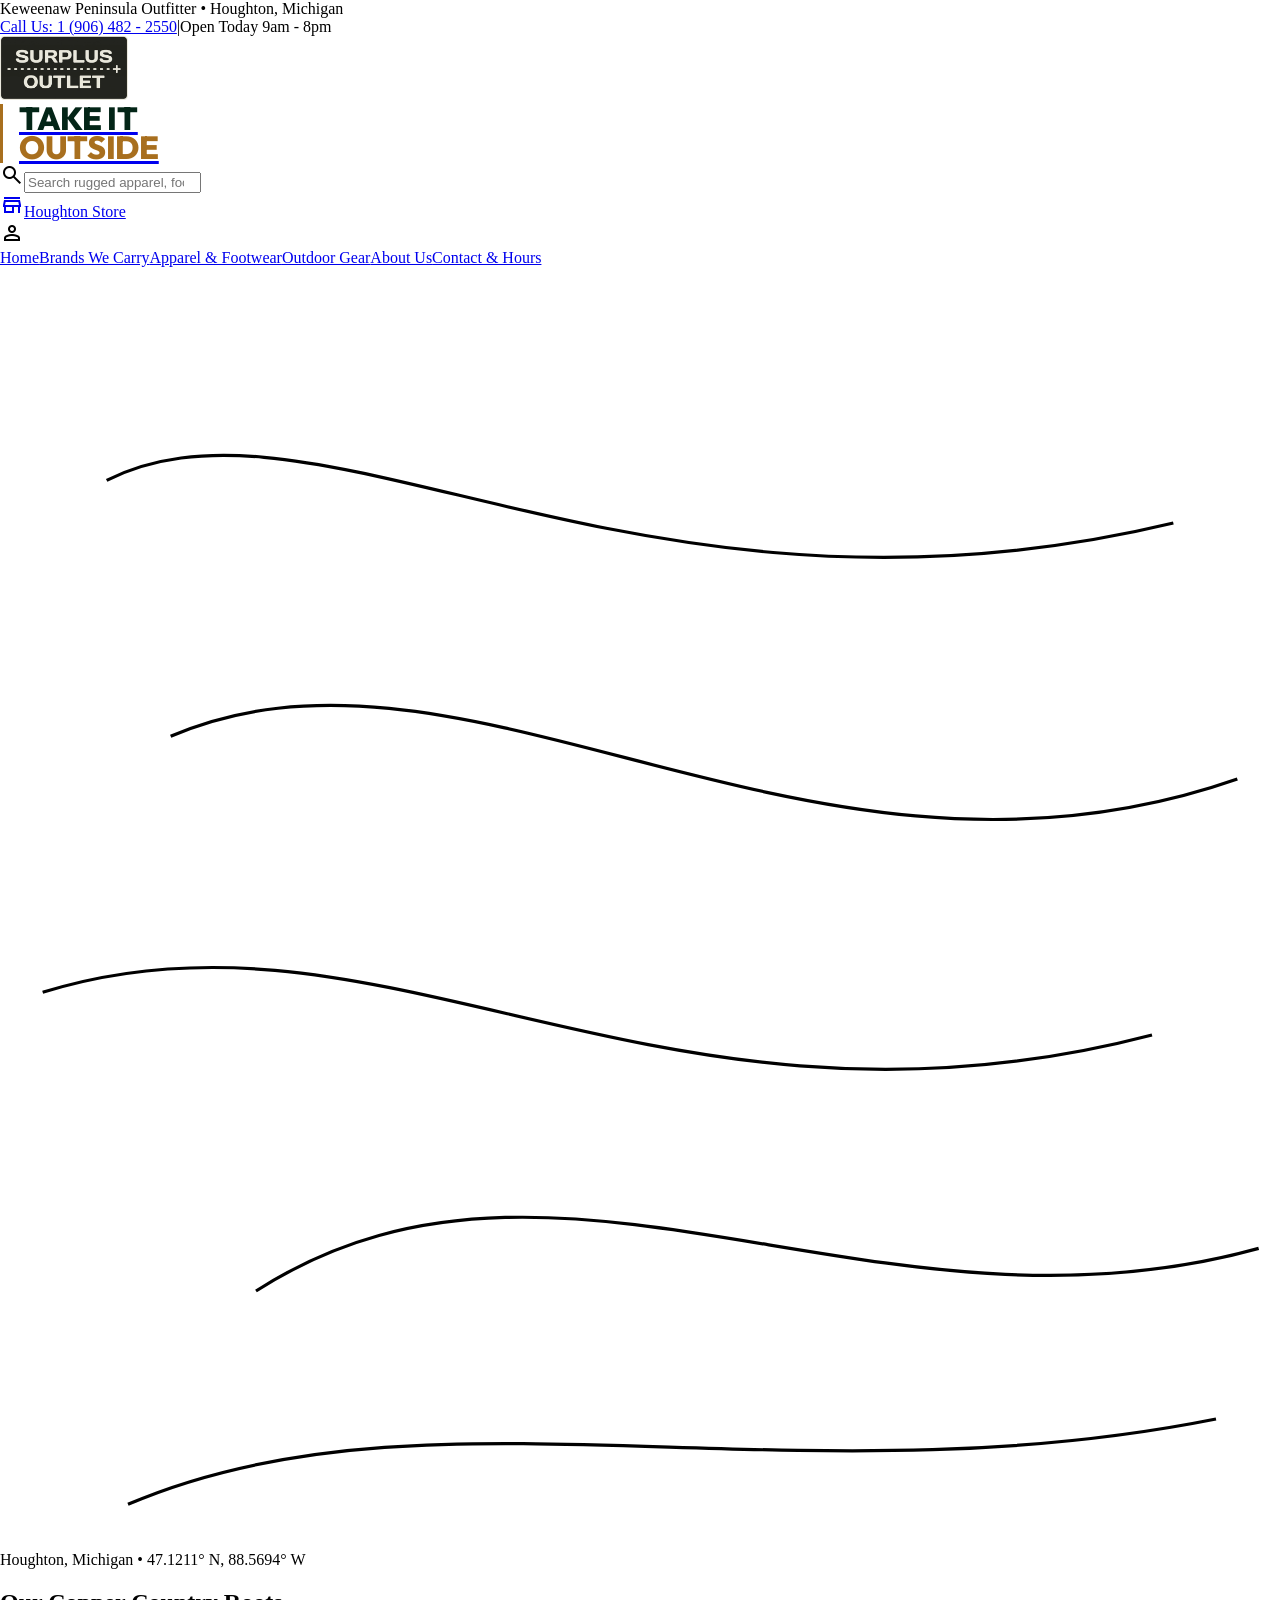
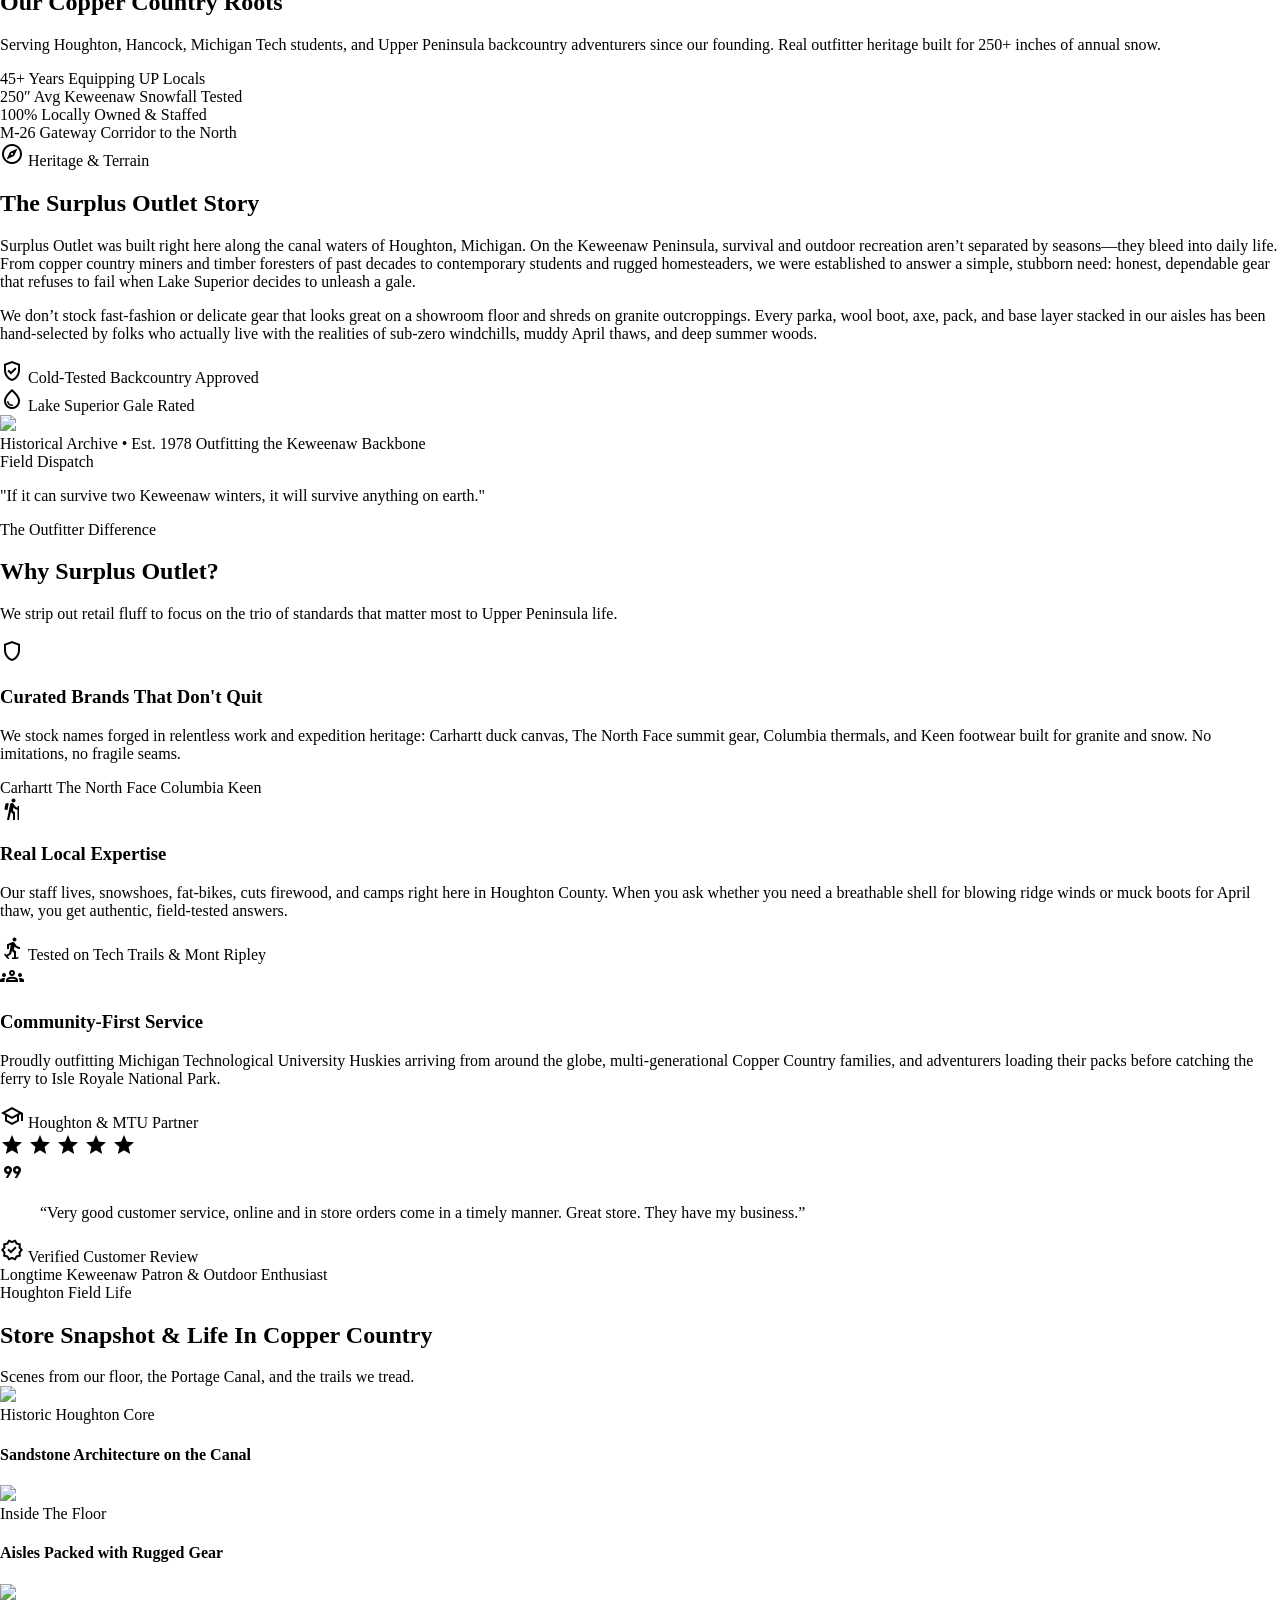
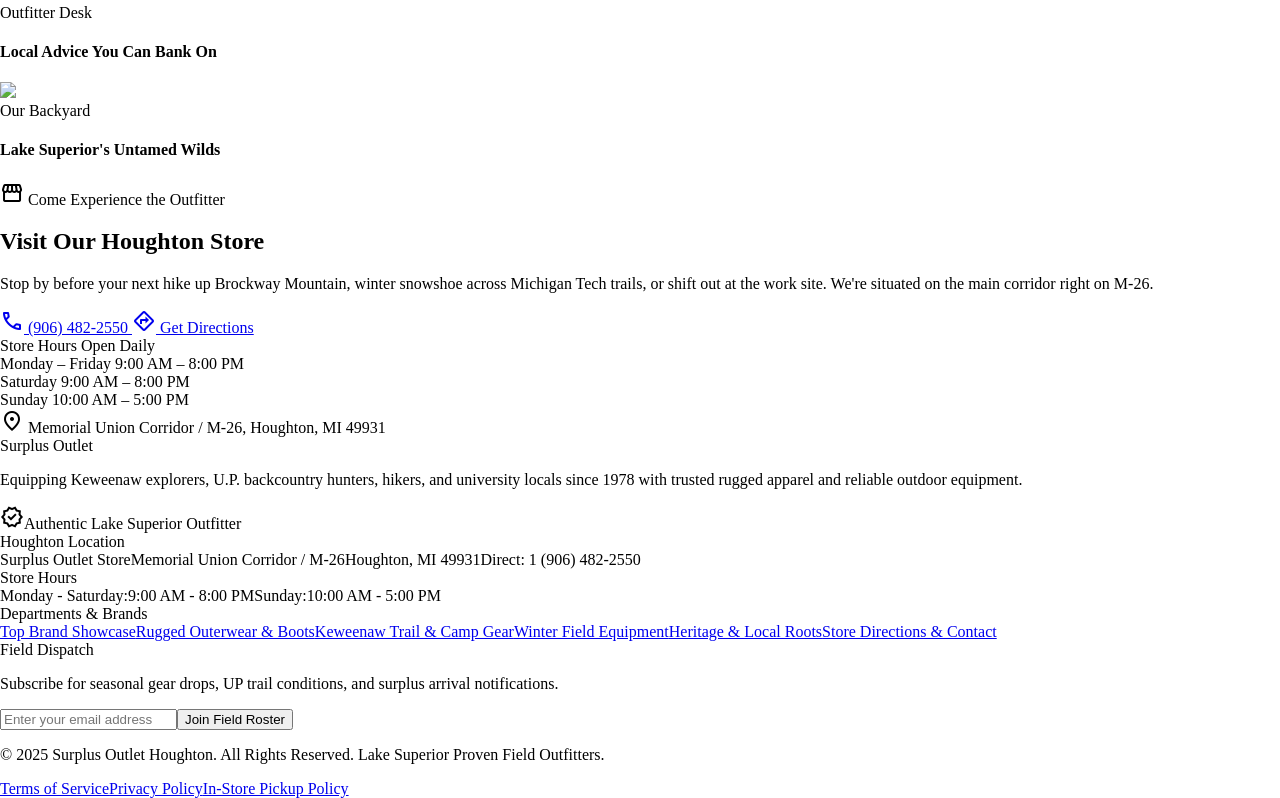
==== surplus-outlet/about.html @ 8b872e1f "Surplus Outlet prototype site from Google Stitch exports Stitch together the six exported pages (hom" ====
<!DOCTYPE html>

<html lang="en"><head><meta charset="utf-8"/><meta content="width=device-width, initial-scale=1.0" name="viewport"/><meta content="web_standard" name="shell-type"/><link href="https://fonts.googleapis.com/css2?family=Material+Symbols+Outlined:opsz,wght,FILL,GRAD@20..48,100..700,0..1,-50..200" rel="stylesheet"/><link href="https://fonts.googleapis.com" rel="preconnect"/><link crossorigin="" href="https://fonts.gstatic.com" rel="preconnect"/><link href="https://fonts.googleapis.com/css2?family=Outfit:wght@600;700&amp;family=Plus+Jakarta+Sans:wght@400;600&amp;display=swap" rel="stylesheet"/>
<link href="https://fonts.googleapis.com/css2?family=Material+Symbols+Outlined:wght,FILL@100..700,0..1&amp;display=swap" rel="stylesheet"/>
<link href="https://fonts.googleapis.com/css2?family=Material+Symbols+Outlined:wght,FILL@100..700,0..1&amp;display=swap" rel="stylesheet"/><style>@layer base{html,body{margin:0;padding:0;}body{overscroll-behavior:none;}main>:first-child{margin-top:0!important;}main>:last-child{margin-bottom:0!important;}}::-webkit-scrollbar{display:none;}</style><script src="https://cdn.tailwindcss.com"></script><script id="tailwind-config">tailwind.config = { darkMode: "class", theme: { extend: { "colors": { "on-secondary-fixed-variant": "#41484c", "primary": "#032517", "on-surface-variant": "#424843", "surface-bright": "#fbf9f4", "surface-container": "#f0eee9", "border-subtle": "#E2DDD5", "surface-container-lowest": "#ffffff", "on-tertiary-fixed": "#2a1800", "surface-container-high": "#eae8e3", "secondary-container": "#dbe0e6", "primary-container": "#1b3b2b", "on-secondary-fixed": "#161c20", "inverse-primary": "#abcfb8", "on-tertiary-fixed-variant": "#643f00", "primary-fixed": "#c7ebd4", "on-primary": "#ffffff", "outline": "#727973", "slate-surface": "#161B1E", "inverse-surface": "#30312e", "surface-container-low": "#f5f3ee", "tertiary": "#301c00", "on-secondary": "#ffffff", "surface": "#fbf9f4", "secondary-fixed-dim": "#c1c7cc", "surface-container-highest": "#e4e2dd", "on-surface": "#1b1c19", "surface-variant": "#e4e2dd", "timber-bark": "#5C4328", "trail-gold-hover": "#A86F1E", "tertiary-fixed": "#ffddb5", "canvas-paper": "#FAF8F5", "surface-dim": "#dbdad5", "on-error": "#ffffff", "on-error-container": "#93000a", "background": "#fbf9f4", "on-tertiary": "#ffffff", "tertiary-container": "#4c2f00", "error-container": "#ffdad6", "inverse-on-surface": "#f2f1ec", "outline-variant": "#c1c8c2", "on-primary-container": "#83a590", "on-background": "#1b1c19", "on-tertiary-container": "#d19133", "error": "#ba1a1a", "primary-fixed-dim": "#abcfb8", "on-primary-fixed-variant": "#2d4d3c", "tertiary-fixed-dim": "#ffb957", "secondary-fixed": "#dee3e8", "keweenaw-ice-blue": "#B9D2DF", "pine-deep": "#0E2419", "secondary": "#595f64", "surface-tint": "#456553", "on-primary-fixed": "#002113", "on-secondary-container": "#5d6368" }, "borderRadius": { "DEFAULT": "0.125rem", "lg": "0.25rem", "xl": "0.5rem", "full": "0.75rem" }, "spacing": { "gutter": "1.5rem", "space-xs": "0.25rem", "space-lg": "1.5rem", "gutter-mobile": "1rem", "margin": "2.5rem", "margin-mobile": "1.25rem", "space-2xl": "4rem", "space-md": "1rem", "space-sm": "0.5rem", "space-xl": "2.5rem" }, "fontFamily": { "body-sm": [ "Plus Jakarta Sans" ], "title-md": [ "Plus Jakarta Sans" ], "display-lg": [ "Outfit" ], "headline-md": [ "Outfit" ], "label-lg": [ "Outfit" ], "display-lg-mobile": [ "Outfit" ], "headline-lg-mobile": [ "Outfit" ], "body-md": [ "Plus Jakarta Sans" ], "label-md": [ "Outfit" ], "body-lg": [ "Plus Jakarta Sans" ], "label-sm": [ "Outfit" ], "headline-lg": [ "Outfit" ], "headline-sm": [ "Outfit" ] }, "fontSize": { "body-sm": [ "12px", { "lineHeight": "18px", "fontWeight": "400" } ], "title-md": [ "18px", { "lineHeight": "26px", "fontWeight": "600" } ], "display-lg": [ "48px", { "lineHeight": "56px", "fontWeight": "700" } ], "headline-md": [ "24px", { "lineHeight": "32px", "fontWeight": "600" } ], "label-lg": [ "14px", { "lineHeight": "20px", "fontWeight": "600" } ], "display-lg-mobile": [ "34px", { "lineHeight": "42px", "fontWeight": "700" } ], "headline-lg-mobile": [ "26px", { "lineHeight": "34px", "fontWeight": "700" } ], "body-md": [ "14px", { "lineHeight": "22px", "fontWeight": "400" } ], "label-md": [ "12px", { "lineHeight": "16px", "fontWeight": "600" } ], "body-lg": [ "16px", { "lineHeight": "26px", "fontWeight": "400" } ], "label-sm": [ "10px", { "lineHeight": "14px", "fontWeight": "700" } ], "headline-lg": [ "32px", { "lineHeight": "40px", "fontWeight": "700" } ], "headline-sm": [ "20px", { "lineHeight": "28px", "fontWeight": "600" } ] } } } };</script><link href="site.css" rel="stylesheet"/>
</head><body class="bg-surface font-body-md text-body-md text-on-surface min-h-screen"><header class="fixed top-0 left-0 w-full z-50 bg-canvas-paper/95 backdrop-blur-md shadow-[0_1px_8px_rgba(0,0,0,0.04)]"><div class="bg-primary text-on-primary py-1 px-margin-mobile md:px-margin text-label-sm font-label-sm tracking-wider uppercase flex justify-between items-center"><div class="flex items-center gap-space-sm"><span>Keweenaw Peninsula Outfitter • Houghton, Michigan</span></div><div class="flex items-center gap-space-lg"><a class="hover:text-primary-fixed transition-colors" href="tel:19064822550">Call Us: 1 (906) 482 - 2550</a><span class="hidden md:inline-block text-outline-variant">|</span><span class="hidden md:flex items-center gap-space-xs text-on-tertiary-container"><span class="w-2 h-2 rounded-full bg-tertiary-fixed-dim inline-block animate-pulse"></span>Open Today 9am - 8pm</span></div></div><div class="h-20 w-full px-margin-mobile md:px-margin flex items-center justify-between gap-space-md"><a aria-label="Surplus Outlet home" class="flex items-center gap-space-md shrink-0" href="index.html"><img alt="Surplus Outlet" class="h-16 w-auto object-contain shrink-0" height="64" src="logo.jpg" width="128"/><span class="so-tagline"><span>Take It</span> <span class="so-tagline__accent">Outside</span></span></a><div class="hidden lg:flex items-center flex-1 max-w-md mx-space-lg"><div class="relative w-full"><span class="material-symbols-outlined absolute left-3 top-1/2 -translate-y-1/2 text-outline text-[20px]">search</span><input class="w-full pl-10 pr-4 py-2 bg-surface-container-lowest rounded-lg font-body-sm text-body-sm text-on-surface placeholder:text-outline focus:outline-none focus:ring-1 focus:ring-primary shadow-[0_1px_4px_rgba(0,0,0,0.04)]" placeholder="Search rugged apparel, footwear, outdoor gear..." type="search"/></div></div><div class="flex items-center gap-space-md shrink-0"><a class="hidden xl:flex items-center gap-space-xs px-3 py-1.5 rounded-lg bg-surface-container-high text-on-surface hover:bg-surface-container-highest transition-colors" data-path="contact" href="contact.html"><span class="material-symbols-outlined text-primary text-[18px]">store</span><span class="font-label-md text-label-md">Houghton Store</span></a><div class="w-8 h-8 rounded-full bg-primary flex items-center justify-center"><span class="material-symbols-outlined text-on-primary text-[18px]">person</span></div></div></div><div class="w-full px-margin-mobile md:px-margin pb-3"><nav aria-label="Primary" class="flex items-center gap-space-lg overflow-x-auto whitespace-nowrap" id="primary-nav" data-active-classes="bg-primary-container text-on-primary font-headline-sm rounded-lg"><a class="font-label-lg text-label-lg text-on-surface-variant hover:text-on-surface transition-colors py-1 px-2 rounded-lg" data-path="home" href="index.html">Home</a><a class="font-label-lg text-label-lg text-on-surface-variant hover:text-on-surface transition-colors py-1 px-2 rounded-lg" data-path="brands" href="brands.html">Brands We Carry</a><a class="font-label-lg text-label-lg text-on-surface-variant hover:text-on-surface transition-colors py-1 px-2 rounded-lg" data-path="apparel-footwear" href="apparel.html">Apparel &amp; Footwear</a><a class="font-label-lg text-label-lg text-on-surface-variant hover:text-on-surface transition-colors py-1 px-2 rounded-lg" data-path="outdoor-gear" href="gear.html">Outdoor Gear</a><a aria-current="page" class="font-label-lg text-label-lg transition-colors py-1 px-2 rounded-lg bg-primary-container text-on-primary" data-path="about" href="about.html">About Us</a><a class="font-label-lg text-label-lg text-on-surface-variant hover:text-on-surface transition-colors py-1 px-2 rounded-lg" data-path="contact" href="contact.html">Contact &amp; Hours</a></nav></div></header><main class="w-full pt-36 bg-surface"><div class="flex flex-col w-full">
<!-- Immersive Roots Banner Section -->
<section class="relative w-full -mt-36 pt-44 pb-space-2xl bg-primary text-on-primary overflow-hidden">
<div class="absolute inset-0 opacity-25 mix-blend-luminosity bg-cover bg-center" data-alt="Atmospheric wide angle landscape of the Keweenaw Peninsula during early winter, towering snow-laden balsam fir pines, frozen rugged sandstone shoreline of Lake Superior with dramatic moody overcast Nordic clouds and muted copper light." style="background-image: url('https://lh3.googleusercontent.com/aida-public/[base64]')"></div>
<div class="absolute inset-0 bg-gradient-to-t from-primary via-primary/80 to-transparent"></div>
<!-- Atmospheric SVG Topographic Contour Lines -->
<svg class="absolute right-0 top-0 w-1/2 h-full opacity-10 pointer-events-none text-canvas-paper" fill="none" stroke="currentColor" stroke-width="1.5" viewbox="0 0 600 600">
<path d="M50,100 C150,50 300,180 550,120 M80,220 C220,160 380,310 580,240 M20,340 C180,290 310,420 540,360 M120,480 C260,390 410,510 590,460 M60,580 C200,520 370,580 570,540"></path>
</svg>
<div class="relative w-full px-margin-mobile md:px-margin max-w-7xl mx-auto flex flex-col gap-space-lg">
<div class="flex items-center gap-space-sm">
<span class="inline-flex items-center justify-center w-2 h-2 rounded-full bg-tertiary-fixed-dim animate-ping"></span>
<span class="font-label-sm text-label-sm uppercase tracking-widest text-keweenaw-ice-blue">Houghton, Michigan • 47.1211° N, 88.5694° W</span>
</div>
<div class="max-w-4xl flex flex-col gap-space-sm">
<h1 class="font-display-lg text-display-lg tracking-tight uppercase text-canvas-paper leading-tight">
          Our Copper Country Roots
        </h1>
<p class="font-body-lg text-body-lg text-primary-fixed max-w-2xl leading-relaxed">
          Serving Houghton, Hancock, Michigan Tech students, and Upper Peninsula backcountry adventurers since our founding. Real outfitter heritage built for 250+ inches of annual snow.
        </p>
</div>
<!-- Quick Proof Bar -->
<div class="grid grid-cols-2 md:grid-cols-4 gap-space-md pt-space-lg">
<div class="bg-primary-container/80 backdrop-blur p-space-md rounded-xl flex flex-col gap-1 shadow-sm">
<span class="font-headline-lg text-headline-lg text-tertiary-fixed font-bold leading-none">45+</span>
<span class="font-label-sm text-label-sm text-secondary-fixed-dim uppercase tracking-wider">Years Equipping UP Locals</span>
</div>
<div class="bg-primary-container/80 backdrop-blur p-space-md rounded-xl flex flex-col gap-1 shadow-sm">
<span class="font-headline-lg text-headline-lg text-keweenaw-ice-blue font-bold leading-none">250″</span>
<span class="font-label-sm text-label-sm text-secondary-fixed-dim uppercase tracking-wider">Avg Keweenaw Snowfall Tested</span>
</div>
<div class="bg-primary-container/80 backdrop-blur p-space-md rounded-xl flex flex-col gap-1 shadow-sm">
<span class="font-headline-lg text-headline-lg text-tertiary-fixed font-bold leading-none">100%</span>
<span class="font-label-sm text-label-sm text-secondary-fixed-dim uppercase tracking-wider">Locally Owned &amp; Staffed</span>
</div>
<div class="bg-primary-container/80 backdrop-blur p-space-md rounded-xl flex flex-col gap-1 shadow-sm">
<span class="font-headline-lg text-headline-lg text-keweenaw-ice-blue font-bold leading-none">M-26</span>
<span class="font-label-sm text-label-sm text-secondary-fixed-dim uppercase tracking-wider">Gateway Corridor to the North</span>
</div>
</div>
</div>
</section>
<!-- Narrative Split: The Surplus Outlet Story -->
<section class="w-full py-space-2xl px-margin-mobile md:px-margin max-w-7xl mx-auto">
<div class="grid grid-cols-1 lg:grid-cols-12 gap-space-xl items-center">
<!-- Story Narrative -->
<div class="lg:col-span-7 flex flex-col gap-space-md">
<div class="flex items-center gap-space-xs text-trail-gold-hover">
<span class="material-symbols-outlined text-[20px]">explore</span>
<span class="font-label-md text-label-md uppercase tracking-wider font-bold">Heritage &amp; Terrain</span>
</div>
<h2 class="font-headline-lg text-headline-lg uppercase text-primary tracking-tight">
          The Surplus Outlet Story
        </h2>
<div class="space-y-space-md font-body-lg text-body-lg text-on-surface-variant leading-relaxed">
<p>
            Surplus Outlet was built right here along the canal waters of Houghton, Michigan. On the Keweenaw Peninsula, survival and outdoor recreation aren’t separated by seasons—they bleed into daily life. From copper country miners and timber foresters of past decades to contemporary students and rugged homesteaders, we were established to answer a simple, stubborn need: honest, dependable gear that refuses to fail when Lake Superior decides to unleash a gale.
          </p>
<p>
            We don’t stock fast-fashion or delicate gear that looks great on a showroom floor and shreds on granite outcroppings. Every parka, wool boot, axe, pack, and base layer stacked in our aisles has been hand-selected by folks who actually live with the realities of sub-zero windchills, muddy April thaws, and deep summer woods.
          </p>
</div>
<div class="pt-space-sm flex flex-wrap gap-space-md items-center">
<div class="flex items-center gap-space-xs bg-surface-container-high px-4 py-2 rounded-lg text-primary">
<span class="material-symbols-outlined text-[18px]">verified_user</span>
<span class="font-label-md text-label-md font-semibold">Cold-Tested Backcountry Approved</span>
</div>
<div class="flex items-center gap-space-xs bg-surface-container-high px-4 py-2 rounded-lg text-primary">
<span class="material-symbols-outlined text-[18px]">water_drop</span>
<span class="font-label-md text-label-md font-semibold">Lake Superior Gale Rated</span>
</div>
</div>
</div>
<!-- Asymmetric Visual Stack -->
<div class="lg:col-span-5 relative">
<div class="relative w-full aspect-[4/5] rounded-xl overflow-hidden shadow-xl bg-surface-container-highest">
<img class="w-full h-full object-cover" data-alt="Close up archival-style photograph of heavy waxed canvas outfitter packs, rugged leather field boots with brass eyelets, and hand-forged tools arranged on a rustic weathered pine wood table in an authentic Upper Peninsula outfitter store." src="https://lh3.googleusercontent.com/aida-public/[base64]"/>
<div class="absolute inset-0 bg-gradient-to-t from-primary/80 via-transparent to-transparent"></div>
<div class="absolute bottom-6 left-6 right-6 text-on-primary flex flex-col gap-1">
<span class="font-label-sm text-label-sm uppercase tracking-widest text-tertiary-fixed">Historical Archive • Est. 1978</span>
<span class="font-title-md text-title-md font-semibold">Outfitting the Keweenaw Backbone</span>
</div>
</div>
<!-- Overlapping Badge Card -->
<div class="hidden md:flex -mt-12 ml-8 relative z-10 bg-canvas-paper p-space-md rounded-lg shadow-md max-w-xs flex-col gap-space-xs">
<span class="font-label-sm text-label-sm uppercase text-secondary font-bold">Field Dispatch</span>
<p class="font-body-sm text-body-sm text-on-surface">"If it can survive two Keweenaw winters, it will survive anything on earth."</p>
</div>
</div>
</div>
</section>
<!-- Interactive Pillars: "Why Surplus Outlet?" Bento Grid -->
<section class="w-full bg-surface-container-low py-space-2xl px-margin-mobile md:px-margin">
<div class="max-w-7xl mx-auto flex flex-col gap-space-xl">
<div class="flex flex-col md:flex-row md:items-end justify-between gap-space-md">
<div class="flex flex-col gap-space-xs max-w-2xl">
<span class="font-label-md text-label-md uppercase tracking-widest text-trail-gold-hover font-bold">The Outfitter Difference</span>
<h2 class="font-headline-lg text-headline-lg uppercase text-primary tracking-tight">Why Surplus Outlet?</h2>
</div>
<p class="font-body-md text-body-md text-on-surface-variant max-w-md">
          We strip out retail fluff to focus on the trio of standards that matter most to Upper Peninsula life.
        </p>
</div>
<div class="grid grid-cols-1 md:grid-cols-3 gap-space-lg">
<!-- Pillar 1 -->
<div class="bg-surface-container-lowest p-space-lg rounded-xl flex flex-col justify-between shadow-sm hover:shadow-md transition-shadow">
<div class="flex flex-col gap-space-md">
<div class="w-12 h-12 rounded-lg bg-primary-fixed flex items-center justify-center text-on-primary-fixed">
<span class="material-symbols-outlined text-[28px]">shield</span>
</div>
<div class="flex flex-col gap-space-xs">
<h3 class="font-title-md text-title-md text-primary">Curated Brands That Don't Quit</h3>
<p class="font-body-md text-body-md text-on-surface-variant leading-relaxed">
                We stock names forged in relentless work and expedition heritage: Carhartt duck canvas, The North Face summit gear, Columbia thermals, and Keen footwear built for granite and snow. No imitations, no fragile seams.
              </p>
</div>
</div>
<div class="mt-space-lg pt-space-md bg-surface-container rounded-lg p-space-sm flex flex-wrap gap-2 text-on-surface">
<span class="font-label-sm text-label-sm bg-surface-container-lowest px-2 py-1 rounded">Carhartt</span>
<span class="font-label-sm text-label-sm bg-surface-container-lowest px-2 py-1 rounded">The North Face</span>
<span class="font-label-sm text-label-sm bg-surface-container-lowest px-2 py-1 rounded">Columbia</span>
<span class="font-label-sm text-label-sm bg-surface-container-lowest px-2 py-1 rounded">Keen</span>
</div>
</div>
<!-- Pillar 2 -->
<div class="bg-surface-container-lowest p-space-lg rounded-xl flex flex-col justify-between shadow-sm hover:shadow-md transition-shadow">
<div class="flex flex-col gap-space-md">
<div class="w-12 h-12 rounded-lg bg-secondary-container flex items-center justify-center text-primary">
<span class="material-symbols-outlined text-[28px]">hiking</span>
</div>
<div class="flex flex-col gap-space-xs">
<h3 class="font-title-md text-title-md text-primary">Real Local Expertise</h3>
<p class="font-body-md text-body-md text-on-surface-variant leading-relaxed">
                Our staff lives, snowshoes, fat-bikes, cuts firewood, and camps right here in Houghton County. When you ask whether you need a breathable shell for blowing ridge winds or muck boots for April thaw, you get authentic, field-tested answers.
              </p>
</div>
</div>
<div class="mt-space-lg pt-space-md flex items-center gap-space-sm text-on-surface">
<span class="material-symbols-outlined text-primary text-[20px]">snowshoeing</span>
<span class="font-label-sm text-label-sm uppercase tracking-wider text-secondary">Tested on Tech Trails &amp; Mont Ripley</span>
</div>
</div>
<!-- Pillar 3 -->
<div class="bg-surface-container-lowest p-space-lg rounded-xl flex flex-col justify-between shadow-sm hover:shadow-md transition-shadow">
<div class="flex flex-col gap-space-md">
<div class="w-12 h-12 rounded-lg bg-tertiary-fixed flex items-center justify-center text-on-tertiary-fixed">
<span class="material-symbols-outlined text-[28px]">groups</span>
</div>
<div class="flex flex-col gap-space-xs">
<h3 class="font-title-md text-title-md text-primary">Community-First Service</h3>
<p class="font-body-md text-body-md text-on-surface-variant leading-relaxed">
                Proudly outfitting Michigan Technological University Huskies arriving from around the globe, multi-generational Copper Country families, and adventurers loading their packs before catching the ferry to Isle Royale National Park.
              </p>
</div>
</div>
<div class="mt-space-lg pt-space-md flex items-center gap-space-sm text-on-surface">
<span class="material-symbols-outlined text-tertiary-container text-[20px]">school</span>
<span class="font-label-sm text-label-sm uppercase tracking-wider text-secondary">Houghton &amp; MTU Partner</span>
</div>
</div>
</div>
</div>
</section>
<!-- Customer Testimonial Spotlight -->
<section class="w-full bg-slate-surface text-canvas-paper py-space-2xl px-margin-mobile md:px-margin relative overflow-hidden">
<div class="max-w-5xl mx-auto flex flex-col items-center text-center gap-space-lg relative z-10">
<!-- Star Rating Strip -->
<div class="flex items-center gap-1 text-trail-gold-hover">
<span class="material-symbols-outlined text-[28px]" style="font-variation-settings: 'FILL' 1;">star</span>
<span class="material-symbols-outlined text-[28px]" style="font-variation-settings: 'FILL' 1;">star</span>
<span class="material-symbols-outlined text-[28px]" style="font-variation-settings: 'FILL' 1;">star</span>
<span class="material-symbols-outlined text-[28px]" style="font-variation-settings: 'FILL' 1;">star</span>
<span class="material-symbols-outlined text-[28px]" style="font-variation-settings: 'FILL' 1;">star</span>
</div>
<div class="relative">
<span class="material-symbols-outlined text-keweenaw-ice-blue/20 text-[96px] absolute -top-12 -left-12 pointer-events-none">format_quote</span>
<blockquote class="font-display-lg text-headline-lg md:text-display-lg font-bold text-canvas-paper tracking-tight leading-tight max-w-4xl">
          “Very good customer service, online and in store orders come in a timely manner. Great store. They have my business.”
        </blockquote>
</div>
<div class="flex flex-col items-center gap-1 pt-space-sm">
<div class="flex items-center gap-space-xs text-keweenaw-ice-blue">
<span class="material-symbols-outlined text-[18px]">verified</span>
<span class="font-label-lg text-label-lg font-semibold tracking-wide uppercase">Verified Customer Review</span>
</div>
<span class="font-body-sm text-body-sm text-secondary-fixed-dim">Longtime Keweenaw Patron &amp; Outdoor Enthusiast</span>
</div>
</div>
</section>
<!-- Store Snapshot & Photo Wall: Asymmetric Gallery -->
<section class="w-full py-space-2xl px-margin-mobile md:px-margin max-w-7xl mx-auto flex flex-col gap-space-xl">
<div class="flex flex-col md:flex-row md:items-end justify-between gap-space-md">
<div class="flex flex-col gap-space-xs">
<span class="font-label-md text-label-md uppercase tracking-widest text-trail-gold-hover font-bold">Houghton Field Life</span>
<h2 class="font-headline-lg text-headline-lg uppercase text-primary tracking-tight">Store Snapshot &amp; Life In Copper Country</h2>
</div>
<span class="font-body-sm text-body-sm text-secondary">Scenes from our floor, the Portage Canal, and the trails we tread.</span>
</div>
<!-- Gallery Grid -->
<div class="grid grid-cols-1 md:grid-cols-12 gap-space-md">
<!-- Historic Houghton Streetscape -->
<div class="md:col-span-7 relative h-80 rounded-xl overflow-hidden shadow-md group">
<img class="w-full h-full object-cover group-hover:scale-105 transition-transform duration-500" data-alt="Historic downtown Houghton, Michigan streetscape during crisp late autumn, red sandstone vintage brick storefront facades, snow flurries drifting across M-26 roadway with view of the Portage Lake Lift Bridge in distance." src="https://lh3.googleusercontent.com/aida-public/[base64]"/>
<div class="absolute inset-0 bg-gradient-to-t from-primary/80 via-transparent to-transparent"></div>
<div class="absolute bottom-4 left-4 right-4 text-on-primary">
<span class="font-label-sm text-label-sm uppercase tracking-wider text-keweenaw-ice-blue">Historic Houghton Core</span>
<h4 class="font-title-md text-title-md font-semibold">Sandstone Architecture on the Canal</h4>
</div>
</div>
<!-- Packed Aisles of Jackets and Boots -->
<div class="md:col-span-5 relative h-80 rounded-xl overflow-hidden shadow-md group">
<img class="w-full h-full object-cover group-hover:scale-105 transition-transform duration-500" data-alt="Dense, well-stocked retail aisles inside Surplus Outlet outfitter store in Houghton, heavy wool flannel shirts, rugged Carhartt work jackets on timber racks, waterproof winter hiking boots neatly lined on cedar shelves." src="https://lh3.googleusercontent.com/aida-public/[base64]"/>
<div class="absolute inset-0 bg-gradient-to-t from-primary/80 via-transparent to-transparent"></div>
<div class="absolute bottom-4 left-4 right-4 text-on-primary">
<span class="font-label-sm text-label-sm uppercase tracking-wider text-tertiary-fixed">Inside The Floor</span>
<h4 class="font-title-md text-title-md font-semibold">Aisles Packed with Rugged Gear</h4>
</div>
</div>
<!-- Friendly Outfitter Counter -->
<div class="md:col-span-5 relative h-72 rounded-xl overflow-hidden shadow-md group">
<img class="w-full h-full object-cover group-hover:scale-105 transition-transform duration-500" data-alt="Warm welcoming wooden checkout and outfitter consultation counter inside Surplus Outlet, friendly local staff wearing rugged vests greeting customer, compasses and maps on display under glass countertop." src="https://lh3.googleusercontent.com/aida-public/[base64]"/>
<div class="absolute inset-0 bg-gradient-to-t from-primary/80 via-transparent to-transparent"></div>
<div class="absolute bottom-4 left-4 right-4 text-on-primary">
<span class="font-label-sm text-label-sm uppercase tracking-wider text-keweenaw-ice-blue">Outfitter Desk</span>
<h4 class="font-title-md text-title-md font-semibold">Local Advice You Can Bank On</h4>
</div>
</div>
<!-- Lake Superior Shoreline -->
<div class="md:col-span-7 relative h-72 rounded-xl overflow-hidden shadow-md group">
<img class="w-full h-full object-cover group-hover:scale-105 transition-transform duration-500" data-alt="Dramatic shoreline of Lake Superior near Keweenaw Peninsula, dark churning cold blue waves breaking on basalt rocks with snow dusting evergreen pine trees along the wild rugged coastline." src="https://lh3.googleusercontent.com/aida-public/[base64]"/>
<div class="absolute inset-0 bg-gradient-to-t from-primary/80 via-transparent to-transparent"></div>
<div class="absolute bottom-4 left-4 right-4 text-on-primary">
<span class="font-label-sm text-label-sm uppercase tracking-wider text-tertiary-fixed">Our Backyard</span>
<h4 class="font-title-md text-title-md font-semibold">Lake Superior's Untamed Wilds</h4>
</div>
</div>
</div>
</section>
<!-- Visit Us Call to Action & Hours Card -->
<section class="w-full bg-surface-container py-space-2xl px-margin-mobile md:px-margin">
<div class="max-w-7xl mx-auto">
<div class="bg-primary text-on-primary rounded-xl p-space-xl md:p-space-2xl shadow-xl flex flex-col lg:flex-row gap-space-xl justify-between items-center relative overflow-hidden">
<!-- Background Scrim -->
<div class="absolute -right-20 -bottom-20 w-96 h-96 rounded-full bg-primary-container/40 blur-3xl pointer-events-none"></div>
<div class="flex flex-col gap-space-md max-w-xl z-10">
<div class="flex items-center gap-space-xs text-tertiary-fixed">
<span class="material-symbols-outlined text-[22px]">storefront</span>
<span class="font-label-md text-label-md uppercase tracking-widest font-bold">Come Experience the Outfitter</span>
</div>
<h2 class="font-headline-lg text-headline-lg tracking-tight uppercase text-canvas-paper">
            Visit Our Houghton Store
          </h2>
<p class="font-body-lg text-body-lg text-primary-fixed leading-relaxed">
            Stop by before your next hike up Brockway Mountain, winter snowshoe across Michigan Tech trails, or shift out at the work site. We're situated on the main corridor right on M-26.
          </p>
<div class="flex flex-wrap items-center gap-space-md pt-space-sm">
<a class="inline-flex items-center gap-space-xs px-6 py-3 bg-tertiary-fixed text-on-tertiary-fixed font-label-lg text-label-lg uppercase tracking-wider rounded-lg hover:bg-tertiary-fixed-dim transition-all shadow-md font-bold" href="tel:19064822550">
<span class="material-symbols-outlined text-[20px]">call</span>
              (906) 482-2550
            </a>
<a class="inline-flex items-center gap-space-xs px-6 py-3 bg-primary-container text-on-primary font-label-lg text-label-lg uppercase tracking-wider rounded-lg hover:bg-pine-deep transition-all" data-path="contact" href="contact.html">
<span class="material-symbols-outlined text-[20px]">directions</span>
              Get Directions
            </a>
</div>
</div>
<!-- Hours Breakdown Card -->
<div class="w-full lg:w-96 bg-canvas-paper text-on-surface rounded-xl p-space-lg shadow-lg flex flex-col gap-space-md z-10">
<div class="flex items-center justify-between">
<span class="font-label-lg text-label-lg uppercase text-primary font-bold">Store Hours</span>
<span class="inline-flex items-center gap-1 font-label-sm text-label-sm text-trail-gold-hover bg-tertiary-fixed/30 px-2 py-0.5 rounded">
<span class="w-2 h-2 rounded-full bg-trail-gold-hover"></span> Open Daily
            </span>
</div>
<div class="divide-y divide-border-subtle font-body-sm text-body-sm">
<div class="py-2.5 flex justify-between items-center">
<span class="font-semibold text-primary">Monday – Friday</span>
<span>9:00 AM – 8:00 PM</span>
</div>
<div class="py-2.5 flex justify-between items-center">
<span class="font-semibold text-primary">Saturday</span>
<span>9:00 AM – 8:00 PM</span>
</div>
<div class="py-2.5 flex justify-between items-center">
<span class="font-semibold text-primary">Sunday</span>
<span>10:00 AM – 5:00 PM</span>
</div>
</div>
<div class="bg-surface-container p-3 rounded-lg flex items-start gap-space-xs text-on-surface-variant font-body-sm text-body-sm">
<span class="material-symbols-outlined text-primary text-[18px] shrink-0 mt-0.5">location_on</span>
<span>Memorial Union Corridor / M-26, Houghton, MI 49931</span>
</div>
</div>
</div>
</div>
</section>
</div></main><footer class="w-full bg-slate-surface text-canvas-paper pt-space-2xl pb-space-xl"><div class="w-full px-margin-mobile md:px-margin"><div class="grid grid-cols-1 md:grid-cols-2 lg:grid-cols-4 gap-space-xl pb-space-2xl"><div class="flex flex-col gap-space-md"><div class="flex items-center gap-space-sm"><span class="font-headline-md text-headline-md tracking-tight uppercase text-keweenaw-ice-blue">Surplus Outlet</span></div><p class="font-body-sm text-body-sm text-secondary-fixed-dim leading-relaxed">Equipping Keweenaw explorers, U.P. backcountry hunters, hikers, and university locals since 1978 with trusted rugged apparel and reliable outdoor equipment.</p><div class="flex items-center gap-space-sm pt-space-sm"><span class="material-symbols-outlined text-tertiary-fixed-dim text-[20px]">verified</span><span class="font-label-md text-label-md text-tertiary-fixed">Authentic Lake Superior Outfitter</span></div></div><div class="flex flex-col gap-space-md"><span class="font-headline-sm text-headline-sm uppercase tracking-wider text-canvas-paper">Houghton Location</span><div class="flex flex-col gap-space-xs font-body-sm text-body-sm text-secondary-fixed-dim"><span class="text-canvas-paper font-title-md text-title-md">Surplus Outlet Store</span><span>Memorial Union Corridor / M-26</span><span>Houghton, MI 49931</span><span class="pt-2 font-label-md text-label-md text-keweenaw-ice-blue">Direct: 1 (906) 482-2550</span></div><div class="pt-space-xs"><span class="font-label-sm text-label-sm text-trail-gold-hover uppercase tracking-widest block mb-1">Store Hours</span><div class="grid grid-cols-2 gap-y-1 font-body-sm text-body-sm text-secondary-fixed-dim"><span>Monday - Saturday:</span><span class="text-canvas-paper font-label-md text-label-md">9:00 AM - 8:00 PM</span><span>Sunday:</span><span class="text-canvas-paper font-label-md text-label-md">10:00 AM - 5:00 PM</span></div></div></div><div class="flex flex-col gap-space-md"><span class="font-headline-sm text-headline-sm uppercase tracking-wider text-canvas-paper">Departments &amp; Brands</span><div class="flex flex-col gap-space-xs font-label-lg text-label-lg"><a class="text-secondary-fixed-dim hover:text-keweenaw-ice-blue transition-colors" data-path="brands" href="brands.html">Top Brand Showcase</a><a class="text-secondary-fixed-dim hover:text-keweenaw-ice-blue transition-colors" data-path="apparel-footwear" href="apparel.html">Rugged Outerwear &amp; Boots</a><a class="text-secondary-fixed-dim hover:text-keweenaw-ice-blue transition-colors" data-path="outdoor-gear" href="gear.html">Keweenaw Trail &amp; Camp Gear</a><a class="text-secondary-fixed-dim hover:text-keweenaw-ice-blue transition-colors" data-path="outdoor-gear" href="gear.html">Winter Field Equipment</a><a class="text-secondary-fixed-dim hover:text-keweenaw-ice-blue transition-colors" data-path="about" href="about.html">Heritage &amp; Local Roots</a><a class="text-secondary-fixed-dim hover:text-keweenaw-ice-blue transition-colors" data-path="contact" href="contact.html">Store Directions &amp; Contact</a></div></div><div class="flex flex-col gap-space-md"><span class="font-headline-sm text-headline-sm uppercase tracking-wider text-canvas-paper">Field Dispatch</span><p class="font-body-sm text-body-sm text-secondary-fixed-dim">Subscribe for seasonal gear drops, UP trail conditions, and surplus arrival notifications.</p><div class="flex flex-col gap-space-sm"><input class="w-full px-3 py-2 bg-surface-variant text-on-surface rounded-lg font-body-sm text-body-sm placeholder:text-outline focus:outline-none focus:ring-1 focus:ring-tertiary-fixed" placeholder="Enter your email address" type="email"/><button class="w-full py-2 bg-primary-container text-on-primary font-label-lg text-label-lg rounded-lg hover:bg-pine-deep hover:text-canvas-paper transition-all uppercase tracking-wide" type="button">Join Field Roster</button></div></div></div><div class="pt-space-lg flex flex-col md:flex-row justify-between items-center gap-space-md text-label-sm font-label-sm text-secondary-fixed-dim"><p>© 2025 Surplus Outlet Houghton. All Rights Reserved. Lake Superior Proven Field Outfitters.</p><div class="flex gap-space-lg"><a class="hover:text-canvas-paper transition-colors" href="#">Terms of Service</a><a class="hover:text-canvas-paper transition-colors" href="#">Privacy Policy</a><a class="hover:text-canvas-paper transition-colors" href="#">In-Store Pickup Policy</a></div></div></div></footer><script defer src="site.js"></script>
</body></html>
---- surplus-outlet/site.css ----
/* Shared styles for Surplus Outlet prototype pages.
   Plain CSS (not Tailwind) so it works alongside the Tailwind CDN build. */

:root {
  --so-header-h: 144px;
  --so-primary: #032517;
  --so-primary-container: #1b3b2b;
  --so-pine-deep: #0E2419;
  --so-canvas: #FAF8F5;
  --so-surface-high: #eae8e3;
  --so-on-surface: #1b1c19;
  --so-on-surface-variant: #424843;
  --so-gold: #ffb957;
  --so-gold-deep: #A86F1E;
}

html { scroll-behavior: smooth; }
[id] { scroll-margin-top: calc(var(--so-header-h) + 16px); }

/* Fade used by the brands filter */
@keyframes so-fade-in { from { opacity: 0; transform: translateY(6px); } to { opacity: 1; transform: none; } }
.animate-fadeIn, .animate-fade-in { animation: so-fade-in 0.3s ease-out; }

/* ---------- "Take It Outside" tagline lockup (beside the logo badge) ---------- */
.so-tagline {
  display: flex;
  flex-direction: column;
  justify-content: center;
  padding-left: 1rem;
  border-left: 3px solid var(--so-gold-deep);
  font-family: Outfit, sans-serif;
  font-weight: 800;
  font-size: 32px;
  line-height: 0.92;
  letter-spacing: -0.01em;
  text-transform: uppercase;
  white-space: nowrap;
  color: var(--so-primary);
}
.so-tagline__accent { color: var(--so-gold-deep); }

@media (max-width: 1023px) {
  .so-tagline { font-size: 20px; padding-left: 0.75rem; }
}
/* Narrow phones: drop the placeholder account icon so the tagline has room */
@media (max-width: 419px) {
  header .h-20 > div:last-child > .rounded-full { display: none; }
}
@media (max-width: 359px) {
  .so-tagline { font-size: 17px; padding-left: 0.6rem; }
}

/* ---------- Mobile navigation ---------- */
.so-menu-toggle {
  display: none;
  align-items: center;
  justify-content: center;
  width: 40px;
  height: 40px;
  border: 0;
  border-radius: 0.25rem;
  background: var(--so-surface-high);
  color: var(--so-primary);
  cursor: pointer;
}
.so-menu-toggle:hover { background: #e4e2dd; }
.so-menu-toggle:focus-visible { outline: 2px solid var(--so-primary); outline-offset: 2px; }

@media (max-width: 1023px) {
  .so-menu-toggle { display: inline-flex; flex-shrink: 0; }

  /* Let the logo/wordmark shrink so the menu button always fits */
  header .h-20 > a:first-child { min-width: 0; flex-shrink: 1; }

  /* Match main's top padding to the (shorter) mobile header. */
  body.so-js main { padding-top: var(--so-header-h) !important; }

  body.so-js .so-nav-row { display: none; }
  body.so-js header.so-nav-open .so-nav-row {
    display: block;
    position: absolute;
    top: 100%;
    left: 0;
    right: 0;
    padding: 0.5rem 1.25rem 1rem;
    background: var(--so-canvas);
    box-shadow: 0 12px 24px rgba(0, 0, 0, 0.12);
    border-top: 1px solid #E2DDD5;
  }
  body.so-js header.so-nav-open #primary-nav {
    flex-direction: column;
    align-items: stretch;
    gap: 0.25rem;
    overflow: visible;
  }
  body.so-js header.so-nav-open #primary-nav a {
    padding: 0.75rem 0.75rem;
    font-size: 16px;
  }
}

/* Dim page behind the open mobile menu */
.so-menu-backdrop {
  position: fixed;
  inset: 0;
  z-index: 40;
  background: rgba(22, 27, 30, 0.35);
}

/* ---------- Confirmation modal ---------- */
.so-modal {
  border: 0;
  padding: 0;
  border-radius: 0.5rem;
  width: min(440px, calc(100vw - 2.5rem));
  background: var(--so-canvas);
  color: var(--so-on-surface);
  box-shadow: 0 24px 60px rgba(0, 0, 0, 0.3);
}
.so-modal::backdrop { background: rgba(22, 27, 30, 0.6); backdrop-filter: blur(2px); }
.so-modal[open] { animation: so-fade-in 0.2s ease-out; }
.so-modal__body {
  display: flex;
  flex-direction: column;
  align-items: center;
  text-align: center;
  gap: 0.75rem;
  padding: 2rem 1.75rem 1.75rem;
}
.so-modal__icon {
  display: flex;
  align-items: center;
  justify-content: center;
  width: 56px;
  height: 56px;
  border-radius: 9999px;
  background: var(--so-primary-container);
  color: #fff;
}
.so-modal__icon .material-symbols-outlined { font-size: 28px; }
.so-modal__title {
  margin: 0.25rem 0 0;
  font-family: Outfit, sans-serif;
  font-size: 20px;
  line-height: 28px;
  font-weight: 600;
  text-transform: uppercase;
  color: var(--so-primary);
}
.so-modal__text {
  margin: 0;
  font-family: "Plus Jakarta Sans", sans-serif;
  font-size: 14px;
  line-height: 22px;
  color: var(--so-on-surface-variant);
}
.so-modal__btn {
  margin-top: 0.75rem;
  padding: 0.75rem 2rem;
  border: 0;
  border-radius: 0.25rem;
  background: var(--so-primary);
  color: #fff;
  font-family: Outfit, sans-serif;
  font-size: 14px;
  font-weight: 600;
  letter-spacing: 0.05em;
  text-transform: uppercase;
  cursor: pointer;
}
.so-modal__btn:hover { background: var(--so-pine-deep); }
.so-modal__btn:focus-visible { outline: 2px solid var(--so-gold); outline-offset: 2px; }

/* Inline error under the footer email field */
.so-field-error {
  margin: 0;
  font-size: 12px;
  color: #ffb4ab;
}
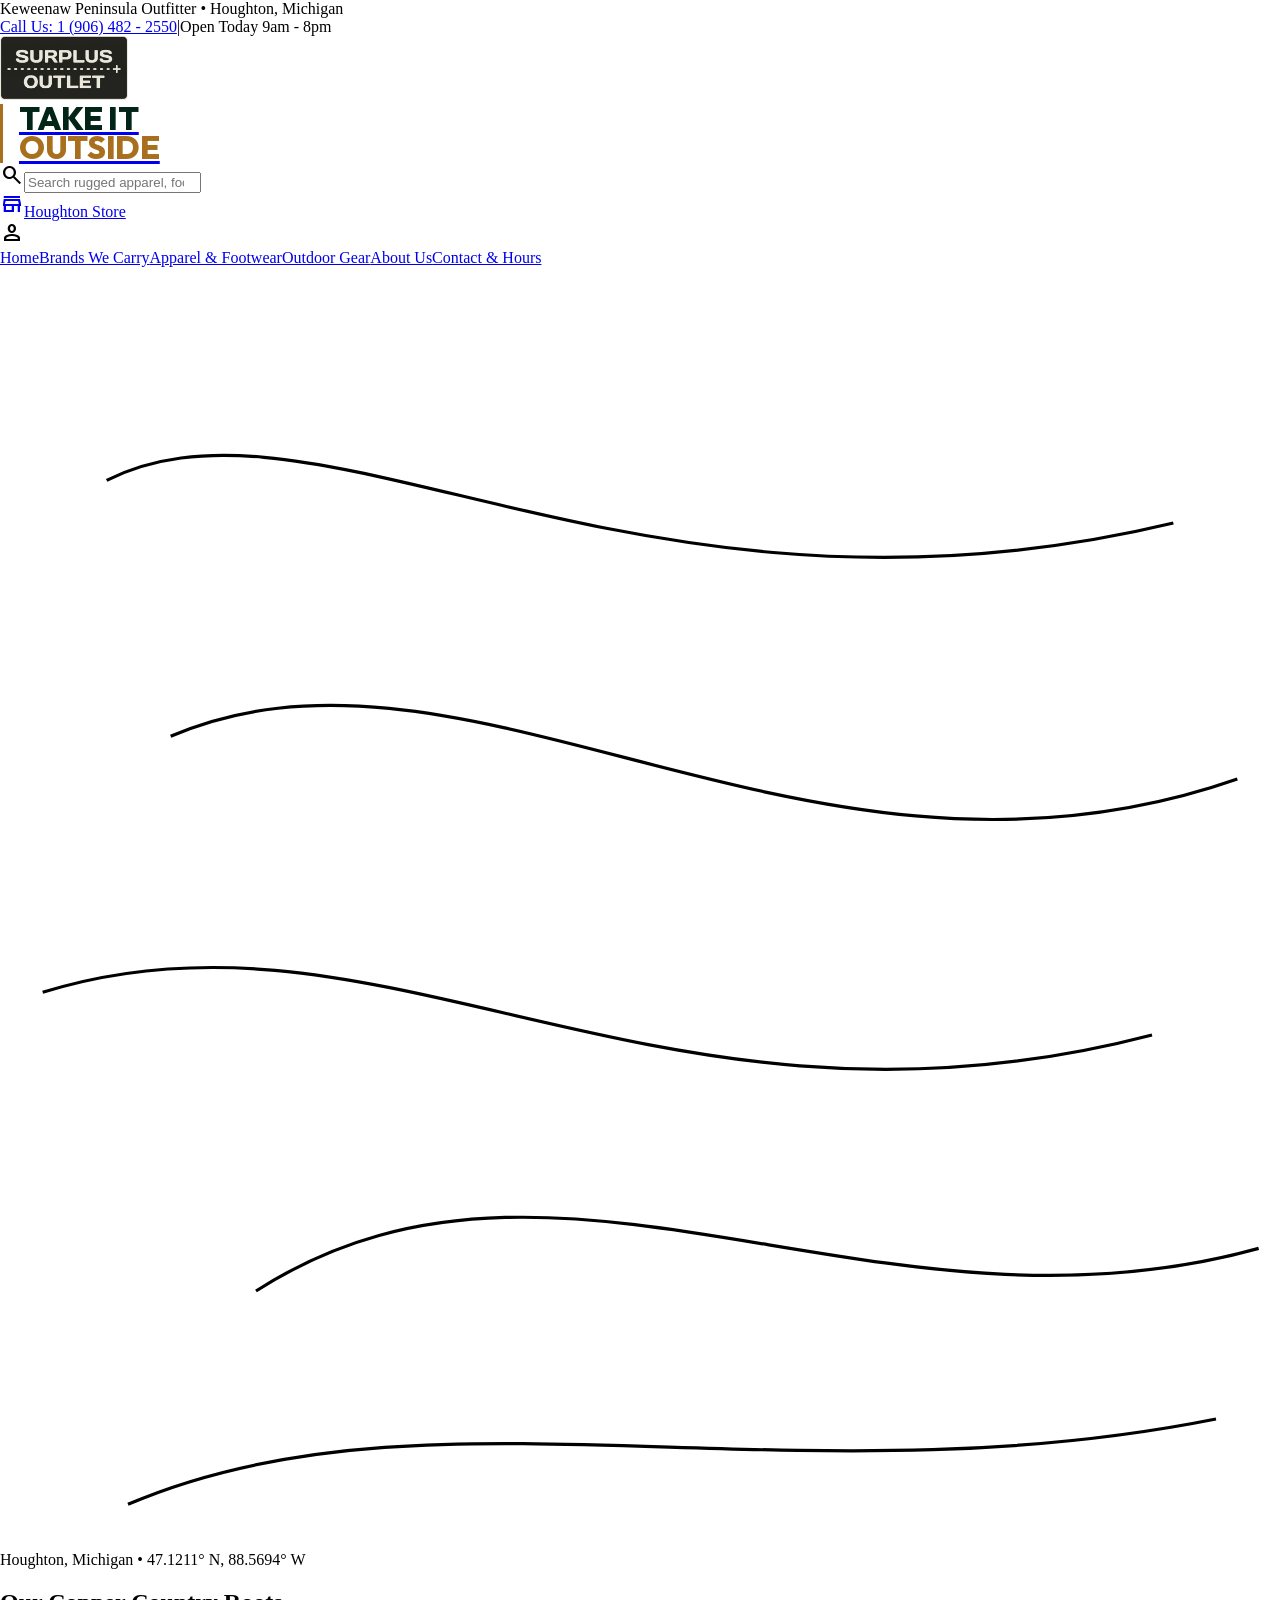
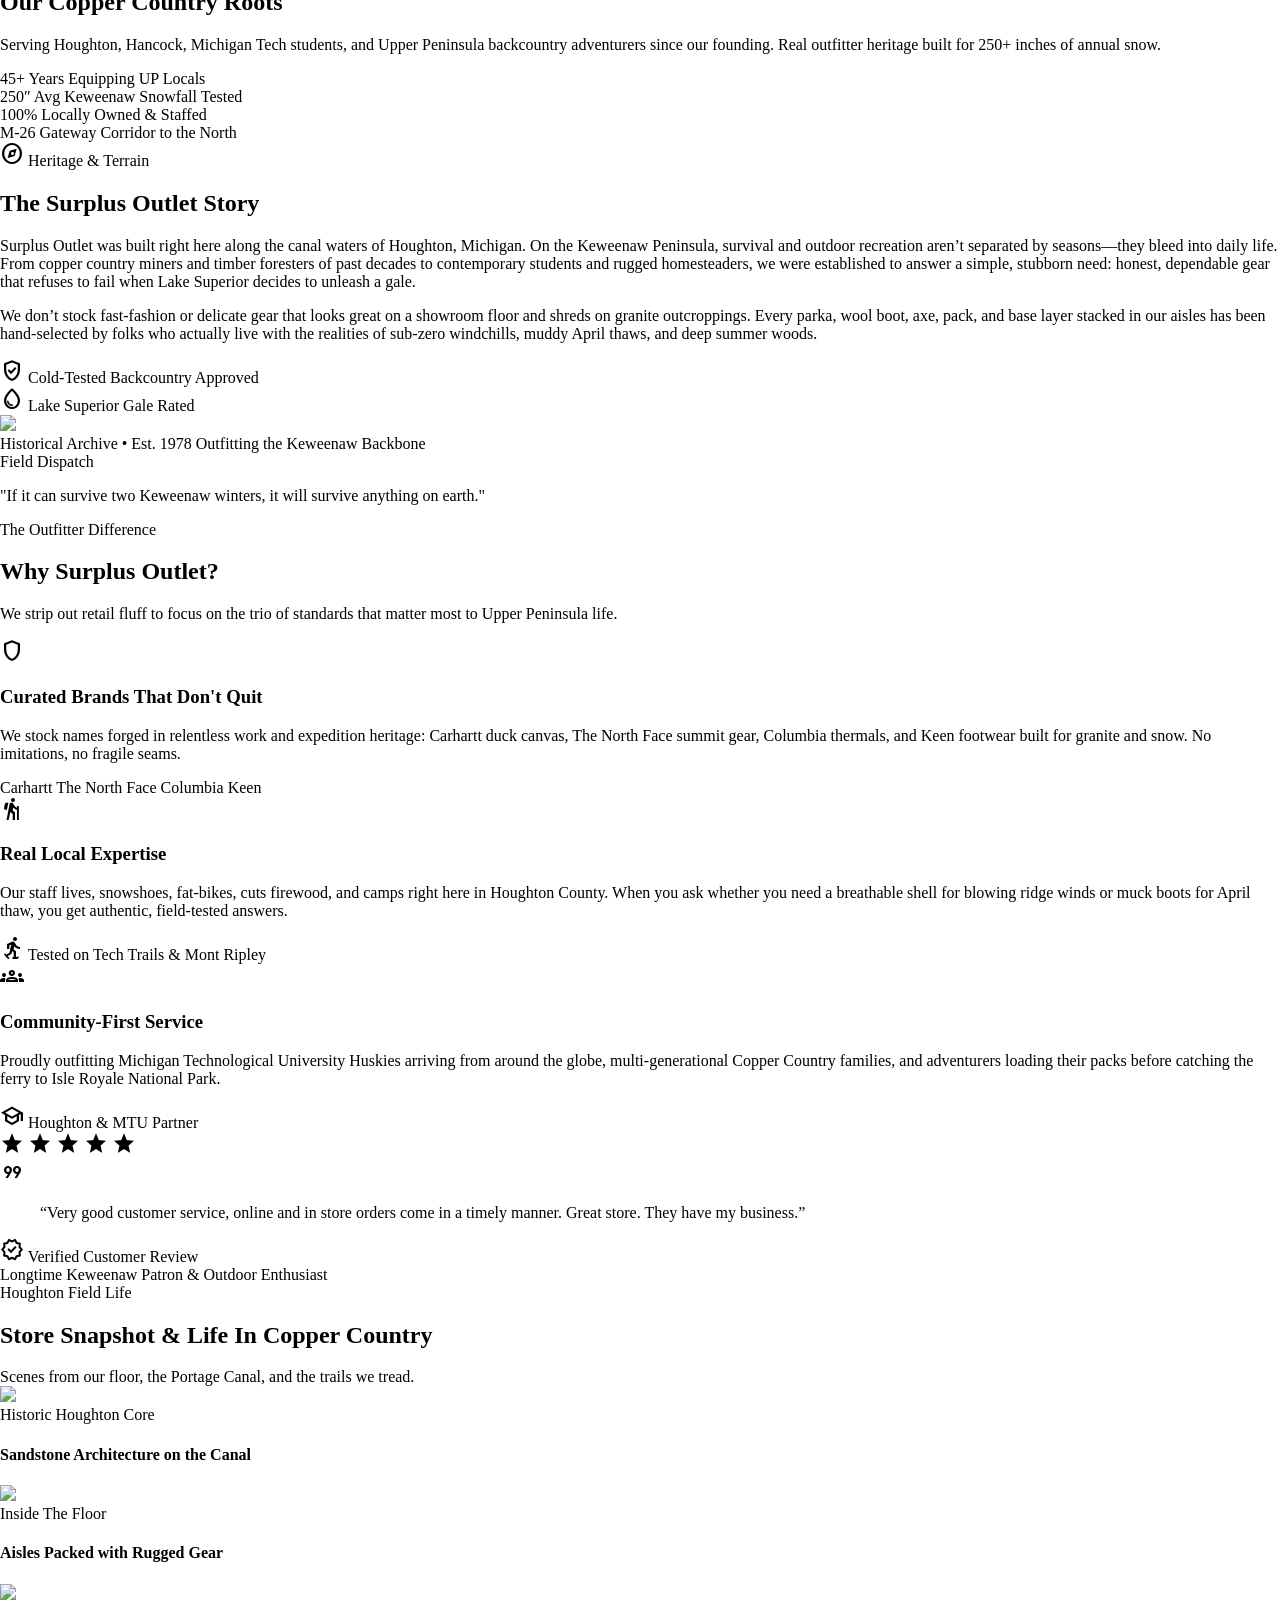
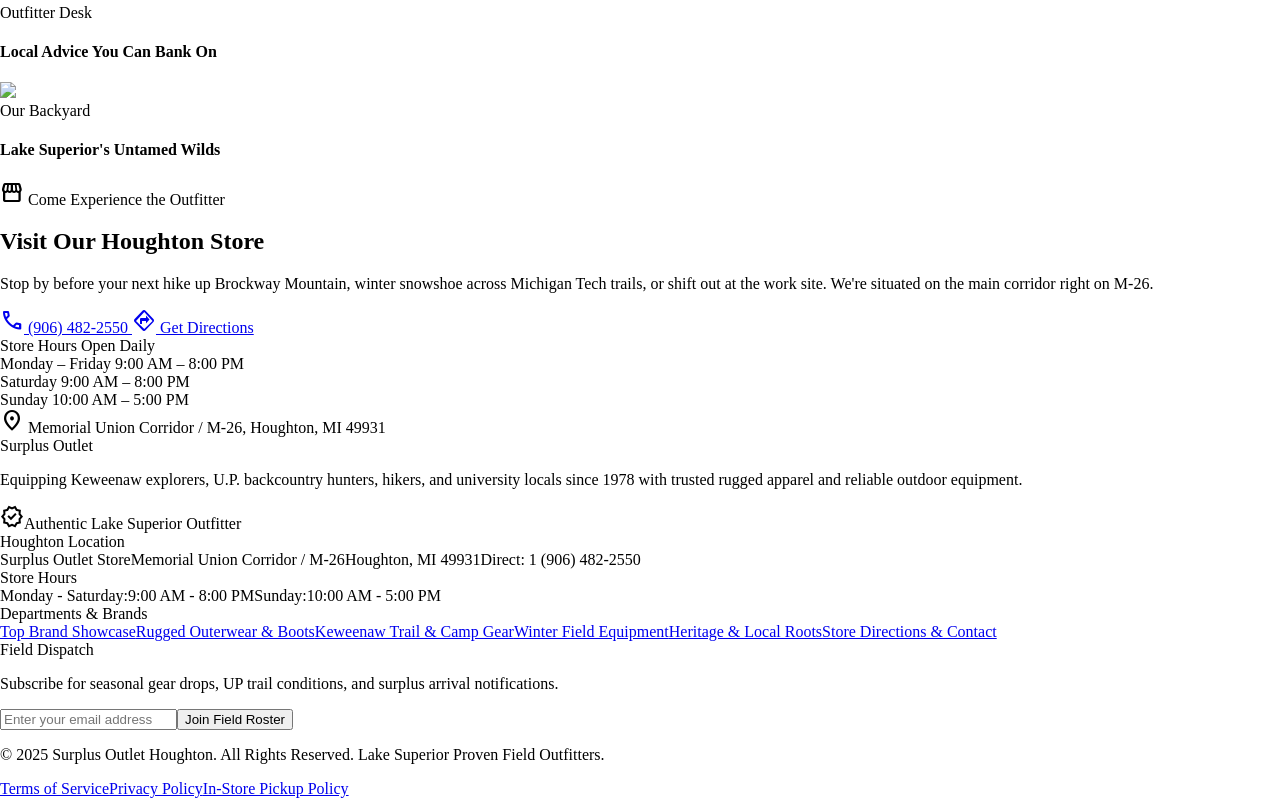
==== commit abd6a132: "Self-host fonts so mobile renders icons and typefaces reliably On some phones (content blockers, Pri" ====
--- a/surplus-outlet/about.html
+++ b/surplus-outlet/about.html
@@ -1,8 +1,7 @@
 <!DOCTYPE html>
 
-<html lang="en"><head><meta charset="utf-8"/><meta content="width=device-width, initial-scale=1.0" name="viewport"/><meta content="web_standard" name="shell-type"/><link href="https://fonts.googleapis.com/css2?family=Material+Symbols+Outlined:opsz,wght,FILL,GRAD@20..48,100..700,0..1,-50..200" rel="stylesheet"/><link href="https://fonts.googleapis.com" rel="preconnect"/><link crossorigin="" href="https://fonts.gstatic.com" rel="preconnect"/><link href="https://fonts.googleapis.com/css2?family=Outfit:wght@600;700&amp;family=Plus+Jakarta+Sans:wght@400;600&amp;display=swap" rel="stylesheet"/>
-<link href="https://fonts.googleapis.com/css2?family=Material+Symbols+Outlined:wght,FILL@100..700,0..1&amp;display=swap" rel="stylesheet"/>
-<link href="https://fonts.googleapis.com/css2?family=Material+Symbols+Outlined:wght,FILL@100..700,0..1&amp;display=swap" rel="stylesheet"/><style>@layer base{html,body{margin:0;padding:0;}body{overscroll-behavior:none;}main>:first-child{margin-top:0!important;}main>:last-child{margin-bottom:0!important;}}::-webkit-scrollbar{display:none;}</style><script src="https://cdn.tailwindcss.com"></script><script id="tailwind-config">tailwind.config = { darkMode: "class", theme: { extend: { "colors": { "on-secondary-fixed-variant": "#41484c", "primary": "#032517", "on-surface-variant": "#424843", "surface-bright": "#fbf9f4", "surface-container": "#f0eee9", "border-subtle": "#E2DDD5", "surface-container-lowest": "#ffffff", "on-tertiary-fixed": "#2a1800", "surface-container-high": "#eae8e3", "secondary-container": "#dbe0e6", "primary-container": "#1b3b2b", "on-secondary-fixed": "#161c20", "inverse-primary": "#abcfb8", "on-tertiary-fixed-variant": "#643f00", "primary-fixed": "#c7ebd4", "on-primary": "#ffffff", "outline": "#727973", "slate-surface": "#161B1E", "inverse-surface": "#30312e", "surface-container-low": "#f5f3ee", "tertiary": "#301c00", "on-secondary": "#ffffff", "surface": "#fbf9f4", "secondary-fixed-dim": "#c1c7cc", "surface-container-highest": "#e4e2dd", "on-surface": "#1b1c19", "surface-variant": "#e4e2dd", "timber-bark": "#5C4328", "trail-gold-hover": "#A86F1E", "tertiary-fixed": "#ffddb5", "canvas-paper": "#FAF8F5", "surface-dim": "#dbdad5", "on-error": "#ffffff", "on-error-container": "#93000a", "background": "#fbf9f4", "on-tertiary": "#ffffff", "tertiary-container": "#4c2f00", "error-container": "#ffdad6", "inverse-on-surface": "#f2f1ec", "outline-variant": "#c1c8c2", "on-primary-container": "#83a590", "on-background": "#1b1c19", "on-tertiary-container": "#d19133", "error": "#ba1a1a", "primary-fixed-dim": "#abcfb8", "on-primary-fixed-variant": "#2d4d3c", "tertiary-fixed-dim": "#ffb957", "secondary-fixed": "#dee3e8", "keweenaw-ice-blue": "#B9D2DF", "pine-deep": "#0E2419", "secondary": "#595f64", "surface-tint": "#456553", "on-primary-fixed": "#002113", "on-secondary-container": "#5d6368" }, "borderRadius": { "DEFAULT": "0.125rem", "lg": "0.25rem", "xl": "0.5rem", "full": "0.75rem" }, "spacing": { "gutter": "1.5rem", "space-xs": "0.25rem", "space-lg": "1.5rem", "gutter-mobile": "1rem", "margin": "2.5rem", "margin-mobile": "1.25rem", "space-2xl": "4rem", "space-md": "1rem", "space-sm": "0.5rem", "space-xl": "2.5rem" }, "fontFamily": { "body-sm": [ "Plus Jakarta Sans" ], "title-md": [ "Plus Jakarta Sans" ], "display-lg": [ "Outfit" ], "headline-md": [ "Outfit" ], "label-lg": [ "Outfit" ], "display-lg-mobile": [ "Outfit" ], "headline-lg-mobile": [ "Outfit" ], "body-md": [ "Plus Jakarta Sans" ], "label-md": [ "Outfit" ], "body-lg": [ "Plus Jakarta Sans" ], "label-sm": [ "Outfit" ], "headline-lg": [ "Outfit" ], "headline-sm": [ "Outfit" ] }, "fontSize": { "body-sm": [ "12px", { "lineHeight": "18px", "fontWeight": "400" } ], "title-md": [ "18px", { "lineHeight": "26px", "fontWeight": "600" } ], "display-lg": [ "48px", { "lineHeight": "56px", "fontWeight": "700" } ], "headline-md": [ "24px", { "lineHeight": "32px", "fontWeight": "600" } ], "label-lg": [ "14px", { "lineHeight": "20px", "fontWeight": "600" } ], "display-lg-mobile": [ "34px", { "lineHeight": "42px", "fontWeight": "700" } ], "headline-lg-mobile": [ "26px", { "lineHeight": "34px", "fontWeight": "700" } ], "body-md": [ "14px", { "lineHeight": "22px", "fontWeight": "400" } ], "label-md": [ "12px", { "lineHeight": "16px", "fontWeight": "600" } ], "body-lg": [ "16px", { "lineHeight": "26px", "fontWeight": "400" } ], "label-sm": [ "10px", { "lineHeight": "14px", "fontWeight": "700" } ], "headline-lg": [ "32px", { "lineHeight": "40px", "fontWeight": "700" } ], "headline-sm": [ "20px", { "lineHeight": "28px", "fontWeight": "600" } ] } } } };</script><link href="site.css" rel="stylesheet"/>
+<html lang="en"><head><meta charset="utf-8"/><meta content="width=device-width, initial-scale=1.0" name="viewport"/><meta content="web_standard" name="shell-type"/><style>@layer base{html,body{margin:0;padding:0;}body{overscroll-behavior:none;}main>:first-child{margin-top:0!important;}main>:last-child{margin-bottom:0!important;}}::-webkit-scrollbar{display:none;}</style><script src="https://cdn.tailwindcss.com"></script><script id="tailwind-config">tailwind.config = { darkMode: "class", theme: { extend: { "colors": { "on-secondary-fixed-variant": "#41484c", "primary": "#032517", "on-surface-variant": "#424843", "surface-bright": "#fbf9f4", "surface-container": "#f0eee9", "border-subtle": "#E2DDD5", "surface-container-lowest": "#ffffff", "on-tertiary-fixed": "#2a1800", "surface-container-high": "#eae8e3", "secondary-container": "#dbe0e6", "primary-container": "#1b3b2b", "on-secondary-fixed": "#161c20", "inverse-primary": "#abcfb8", "on-tertiary-fixed-variant": "#643f00", "primary-fixed": "#c7ebd4", "on-primary": "#ffffff", "outline": "#727973", "slate-surface": "#161B1E", "inverse-surface": "#30312e", "surface-container-low": "#f5f3ee", "tertiary": "#301c00", "on-secondary": "#ffffff", "surface": "#fbf9f4", "secondary-fixed-dim": "#c1c7cc", "surface-container-highest": "#e4e2dd", "on-surface": "#1b1c19", "surface-variant": "#e4e2dd", "timber-bark": "#5C4328", "trail-gold-hover": "#A86F1E", "tertiary-fixed": "#ffddb5", "canvas-paper": "#FAF8F5", "surface-dim": "#dbdad5", "on-error": "#ffffff", "on-error-container": "#93000a", "background": "#fbf9f4", "on-tertiary": "#ffffff", "tertiary-container": "#4c2f00", "error-container": "#ffdad6", "inverse-on-surface": "#f2f1ec", "outline-variant": "#c1c8c2", "on-primary-container": "#83a590", "on-background": "#1b1c19", "on-tertiary-container": "#d19133", "error": "#ba1a1a", "primary-fixed-dim": "#abcfb8", "on-primary-fixed-variant": "#2d4d3c", "tertiary-fixed-dim": "#ffb957", "secondary-fixed": "#dee3e8", "keweenaw-ice-blue": "#B9D2DF", "pine-deep": "#0E2419", "secondary": "#595f64", "surface-tint": "#456553", "on-primary-fixed": "#002113", "on-secondary-container": "#5d6368" }, "borderRadius": { "DEFAULT": "0.125rem", "lg": "0.25rem", "xl": "0.5rem", "full": "0.75rem" }, "spacing": { "gutter": "1.5rem", "space-xs": "0.25rem", "space-lg": "1.5rem", "gutter-mobile": "1rem", "margin": "2.5rem", "margin-mobile": "1.25rem", "space-2xl": "4rem", "space-md": "1rem", "space-sm": "0.5rem", "space-xl": "2.5rem" }, "fontFamily": { "body-sm": [ "Plus Jakarta Sans", "system-ui", "-apple-system", "Segoe UI", "Roboto", "sans-serif" ], "title-md": [ "Plus Jakarta Sans", "system-ui", "-apple-system", "Segoe UI", "Roboto", "sans-serif" ], "display-lg": [ "Outfit", "system-ui", "-apple-system", "Segoe UI", "Roboto", "sans-serif" ], "headline-md": [ "Outfit", "system-ui", "-apple-system", "Segoe UI", "Roboto", "sans-serif" ], "label-lg": [ "Outfit", "system-ui", "-apple-system", "Segoe UI", "Roboto", "sans-serif" ], "display-lg-mobile": [ "Outfit", "system-ui", "-apple-system", "Segoe UI", "Roboto", "sans-serif" ], "headline-lg-mobile": [ "Outfit", "system-ui", "-apple-system", "Segoe UI", "Roboto", "sans-serif" ], "body-md": [ "Plus Jakarta Sans", "system-ui", "-apple-system", "Segoe UI", "Roboto", "sans-serif" ], "label-md": [ "Outfit", "system-ui", "-apple-system", "Segoe UI", "Roboto", "sans-serif" ], "body-lg": [ "Plus Jakarta Sans", "system-ui", "-apple-system", "Segoe UI", "Roboto", "sans-serif" ], "label-sm": [ "Outfit", "system-ui", "-apple-system", "Segoe UI", "Roboto", "sans-serif" ], "headline-lg": [ "Outfit", "system-ui", "-apple-system", "Segoe UI", "Roboto", "sans-serif" ], "headline-sm": [ "Outfit", "system-ui", "-apple-system", "Segoe UI", "Roboto", "sans-serif" ] }, "fontSize": { "body-sm": [ "12px", { "lineHeight": "18px", "fontWeight": "400" } ], "title-md": [ "18px", { "lineHeight": "26px", "fontWeight": "600" } ], "display-lg": [ "48px", { "lineHeight": "56px", "fontWeight": "700" } ], "headline-md": [ "24px", { "lineHeight": "32px", "fontWeight": "600" } ], "label-lg": [ "14px", { "lineHeight": "20px", "fontWeight": "600" } ], "display-lg-mobile": [ "34px", { "lineHeight": "42px", "fontWeight": "700" } ], "headline-lg-mobile": [ "26px", { "lineHeight": "34px", "fontWeight": "700" } ], "body-md": [ "14px", { "lineHeight": "22px", "fontWeight": "400" } ], "label-md": [ "12px", { "lineHeight": "16px", "fontWeight": "600" } ], "body-lg": [ "16px", { "lineHeight": "26px", "fontWeight": "400" } ], "label-sm": [ "10px", { "lineHeight": "14px", "fontWeight": "700" } ], "headline-lg": [ "32px", { "lineHeight": "40px", "fontWeight": "700" } ], "headline-sm": [ "20px", { "lineHeight": "28px", "fontWeight": "600" } ] } } } };</script><link href="fonts/fonts.css" rel="stylesheet"/>
+<link href="site.css" rel="stylesheet"/>
 </head><body class="bg-surface font-body-md text-body-md text-on-surface min-h-screen"><header class="fixed top-0 left-0 w-full z-50 bg-canvas-paper/95 backdrop-blur-md shadow-[0_1px_8px_rgba(0,0,0,0.04)]"><div class="bg-primary text-on-primary py-1 px-margin-mobile md:px-margin text-label-sm font-label-sm tracking-wider uppercase flex justify-between items-center"><div class="flex items-center gap-space-sm"><span>Keweenaw Peninsula Outfitter • Houghton, Michigan</span></div><div class="flex items-center gap-space-lg"><a class="hover:text-primary-fixed transition-colors" href="tel:19064822550">Call Us: 1 (906) 482 - 2550</a><span class="hidden md:inline-block text-outline-variant">|</span><span class="hidden md:flex items-center gap-space-xs text-on-tertiary-container"><span class="w-2 h-2 rounded-full bg-tertiary-fixed-dim inline-block animate-pulse"></span>Open Today 9am - 8pm</span></div></div><div class="h-20 w-full px-margin-mobile md:px-margin flex items-center justify-between gap-space-md"><a aria-label="Surplus Outlet home" class="flex items-center gap-space-md shrink-0" href="index.html"><img alt="Surplus Outlet" class="h-16 w-auto object-contain shrink-0" height="64" src="logo.jpg" width="128"/><span class="so-tagline"><span>Take It</span> <span class="so-tagline__accent">Outside</span></span></a><div class="hidden lg:flex items-center flex-1 max-w-md mx-space-lg"><div class="relative w-full"><span class="material-symbols-outlined absolute left-3 top-1/2 -translate-y-1/2 text-outline text-[20px]">search</span><input class="w-full pl-10 pr-4 py-2 bg-surface-container-lowest rounded-lg font-body-sm text-body-sm text-on-surface placeholder:text-outline focus:outline-none focus:ring-1 focus:ring-primary shadow-[0_1px_4px_rgba(0,0,0,0.04)]" placeholder="Search rugged apparel, footwear, outdoor gear..." type="search"/></div></div><div class="flex items-center gap-space-md shrink-0"><a class="hidden xl:flex items-center gap-space-xs px-3 py-1.5 rounded-lg bg-surface-container-high text-on-surface hover:bg-surface-container-highest transition-colors" data-path="contact" href="contact.html"><span class="material-symbols-outlined text-primary text-[18px]">store</span><span class="font-label-md text-label-md">Houghton Store</span></a><div class="w-8 h-8 rounded-full bg-primary flex items-center justify-center"><span class="material-symbols-outlined text-on-primary text-[18px]">person</span></div></div></div><div class="w-full px-margin-mobile md:px-margin pb-3"><nav aria-label="Primary" class="flex items-center gap-space-lg overflow-x-auto whitespace-nowrap" id="primary-nav" data-active-classes="bg-primary-container text-on-primary font-headline-sm rounded-lg"><a class="font-label-lg text-label-lg text-on-surface-variant hover:text-on-surface transition-colors py-1 px-2 rounded-lg" data-path="home" href="index.html">Home</a><a class="font-label-lg text-label-lg text-on-surface-variant hover:text-on-surface transition-colors py-1 px-2 rounded-lg" data-path="brands" href="brands.html">Brands We Carry</a><a class="font-label-lg text-label-lg text-on-surface-variant hover:text-on-surface transition-colors py-1 px-2 rounded-lg" data-path="apparel-footwear" href="apparel.html">Apparel &amp; Footwear</a><a class="font-label-lg text-label-lg text-on-surface-variant hover:text-on-surface transition-colors py-1 px-2 rounded-lg" data-path="outdoor-gear" href="gear.html">Outdoor Gear</a><a aria-current="page" class="font-label-lg text-label-lg transition-colors py-1 px-2 rounded-lg bg-primary-container text-on-primary" data-path="about" href="about.html">About Us</a><a class="font-label-lg text-label-lg text-on-surface-variant hover:text-on-surface transition-colors py-1 px-2 rounded-lg" data-path="contact" href="contact.html">Contact &amp; Hours</a></nav></div></header><main class="w-full pt-36 bg-surface"><div class="flex flex-col w-full">
 <!-- Immersive Roots Banner Section -->
 <section class="relative w-full -mt-36 pt-44 pb-space-2xl bg-primary text-on-primary overflow-hidden">
--- a/surplus-outlet/fonts/fonts.css
+++ b/surplus-outlet/fonts/fonts.css
@@ -0,0 +1,52 @@
+/* Self-hosted fonts (from Google Fonts) so the site doesn't depend on
+   fonts.googleapis.com, which some phones/content blockers/Private Relay block.
+
+   - Outfit and Plus Jakarta Sans: variable fonts, Latin subset.
+   - Material Symbols Outlined: subset to ONLY the icons this site uses.
+     If you add a new icon name in the HTML, re-download the subset with that
+     name added (Google Fonts css2 API, `icon_names=` parameter), or it will
+     show as plain text. */
+
+@font-face {
+  font-family: 'Outfit';
+  font-style: normal;
+  font-weight: 100 900;
+  font-display: swap;
+  src: url(outfit-latin.woff2) format('woff2');
+}
+
+@font-face {
+  font-family: 'Plus Jakarta Sans';
+  font-style: normal;
+  font-weight: 200 800;
+  font-display: swap;
+  src: url(plus-jakarta-sans-latin.woff2) format('woff2');
+}
+
+@font-face {
+  font-family: 'Material Symbols Outlined';
+  font-style: normal;
+  font-weight: 100 700;
+  font-display: block;
+  src: url(material-symbols-outlined-subset.woff2) format('woff2');
+}
+
+.material-symbols-outlined {
+  font-family: 'Material Symbols Outlined';
+  font-weight: normal;
+  font-style: normal;
+  font-size: 24px;
+  line-height: 1;
+  letter-spacing: normal;
+  text-transform: none;
+  display: inline-block;
+  white-space: nowrap;
+  word-wrap: normal;
+  direction: ltr;
+  text-rendering: optimizeLegibility;
+  -webkit-font-smoothing: antialiased;
+}
+
+/* If the icon font can't load at all (e.g. iOS Lockdown Mode), site.js adds
+   this class so icon names don't show up as stray words. */
+.so-no-icon-font .material-symbols-outlined { display: none !important; }
